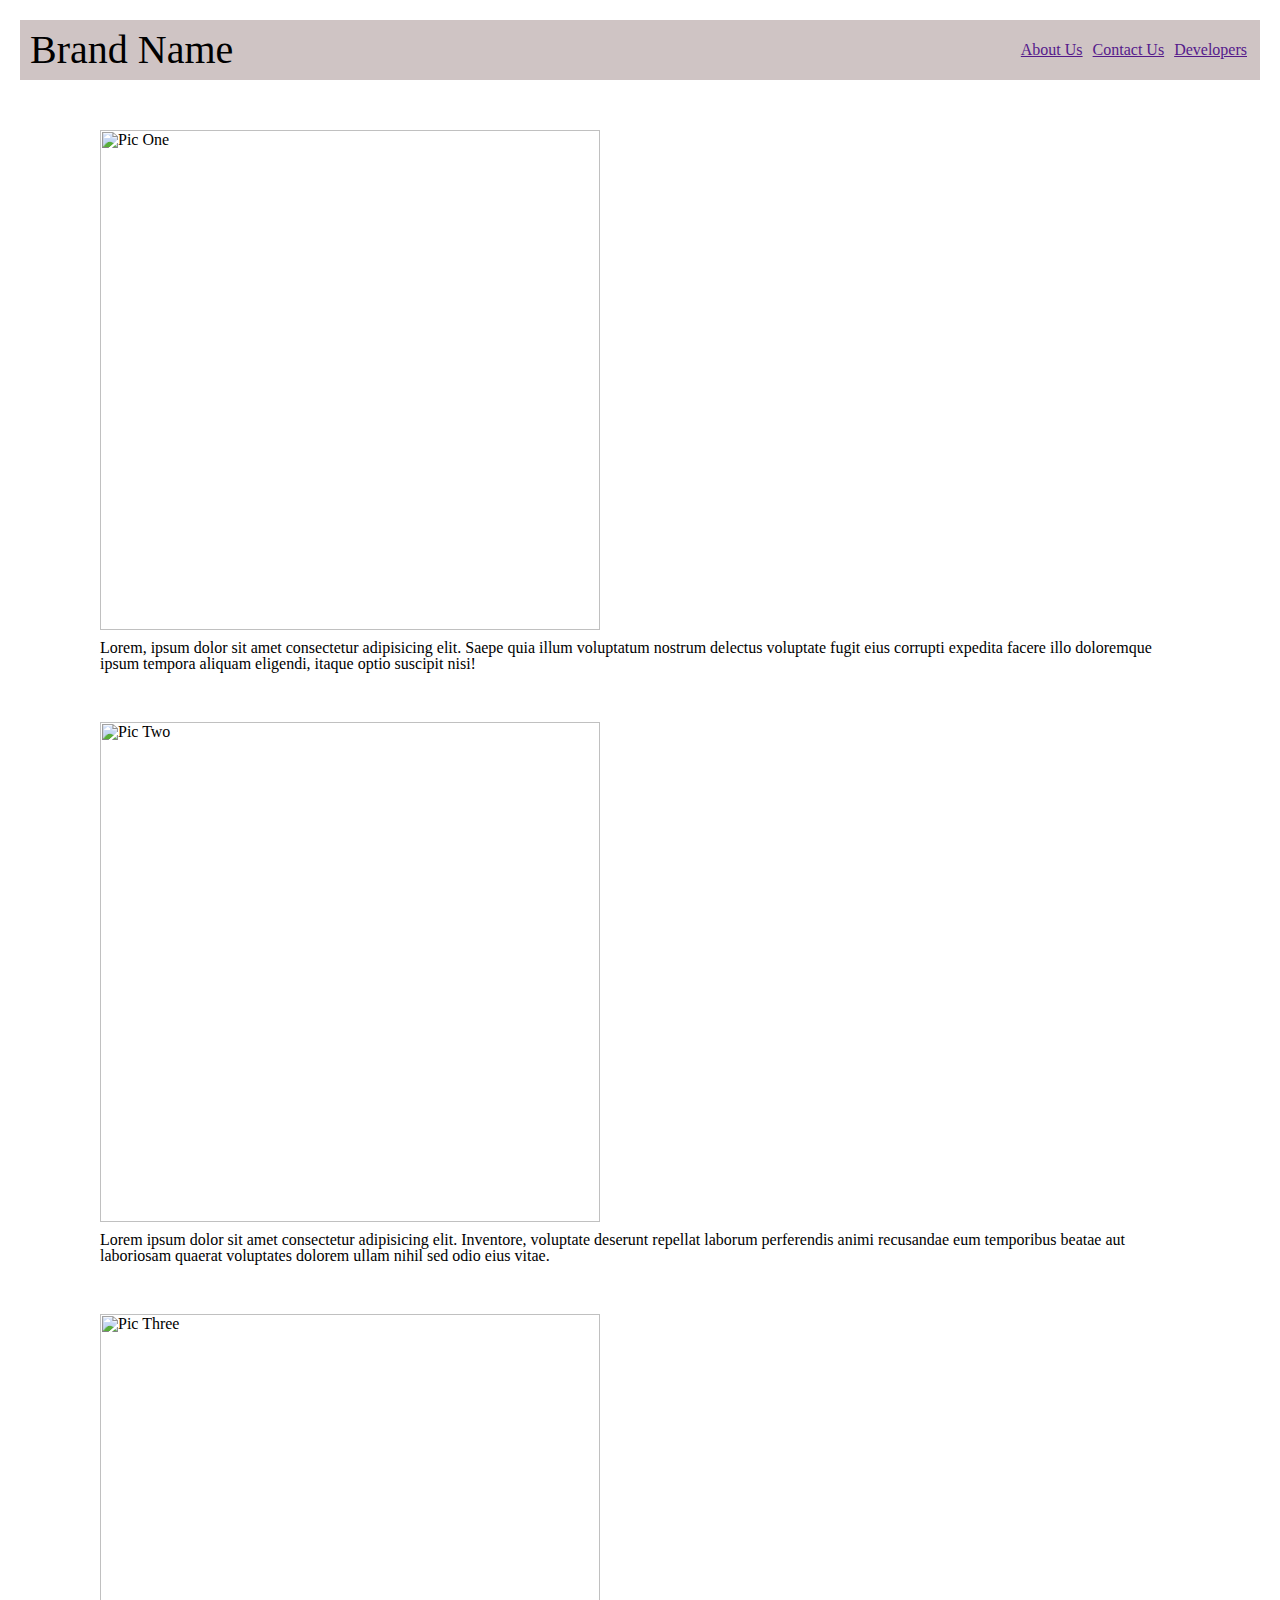
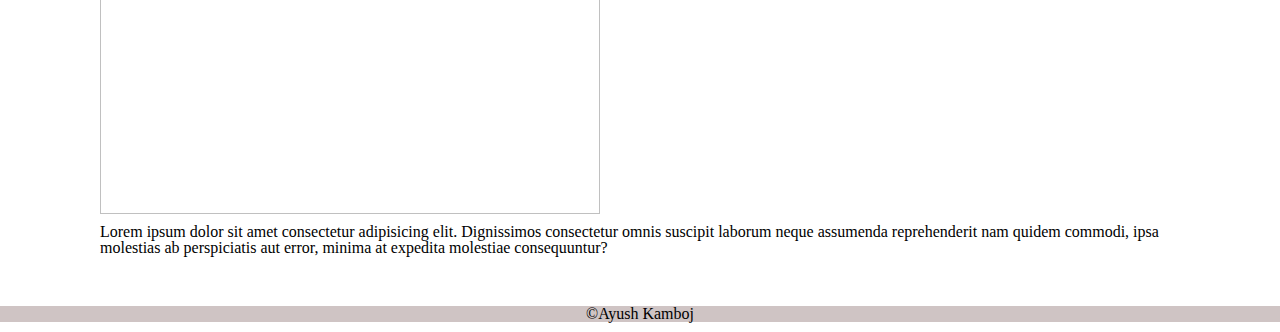
==== block-BHaaba/index.html @ 86ba07e4 "Float positioning" ====
<!-- ### Exercise 2

1. Create a simple page having a header, main content, and a footer.

2. Inside the header keep the brand name to the left and all the navigation to the right.

3. Inside the main content crate three columns. In each column take one image and a paragraph below the image.
4. Using float is necessary. -->


<html>
    <head>
        <title>Alignment using float</title>
        <link rel="stylesheet" href="index.css">
    </head>
    <body>
        <header>
            <h1>Brand Name</h1>
            <nav>
                <a href="">About Us</a>
                <a href="">Contact Us</a>
                <a href="">Developers</a>
            </nav>
        </header>
        <main>
            <div class="div one">
                <img src="https://images.unsplash.com/photo-1586114438723-719979345e8a?ixlib=rb-1.2.1&ixid=eyJhcHBfaWQiOjEyMDd9&auto=format&fit=crop&w=1350&q=80" alt="Pic One" width="500px">
                <p>Lorem, ipsum dolor sit amet consectetur adipisicing elit. Saepe quia illum voluptatum nostrum delectus voluptate fugit eius corrupti expedita facere illo doloremque ipsum tempora aliquam eligendi, itaque optio suscipit nisi!</p>
            </div>
            <div class="div two">
                <img src="https://images.unsplash.com/photo-1585979169399-4b6836161f36?ixlib=rb-1.2.1&ixid=eyJhcHBfaWQiOjEyMDd9&auto=format&fit=crop&w=1350&q=80" alt="Pic Two" width="500px">
                <p>Lorem ipsum dolor sit amet consectetur adipisicing elit. Inventore, voluptate deserunt repellat laborum perferendis animi recusandae eum temporibus beatae aut laboriosam quaerat voluptates dolorem ullam nihil sed odio eius vitae.</p>
            </div>
            <div class="div three">
                <img src="https://images.unsplash.com/photo-1598450526484-79e02059c299?ixlib=rb-1.2.1&ixid=eyJhcHBfaWQiOjEyMDd9&auto=format&fit=crop&w=667&q=80" alt="Pic Three" width="500px">
                <p>Lorem ipsum dolor sit amet consectetur adipisicing elit. Dignissimos consectetur omnis suscipit laborum neque assumenda reprehenderit nam quidem commodi, ipsa molestias ab perspiciatis aut error, minima at expedita molestiae consequuntur?</p>
            </div>
        </main>
        <footer>
            <p>&copy;Ayush Kamboj</p>
        </footer>
    </body>
</html>
---- block-BHaaba/index.css ----
html, body, div, span, applet, object, iframe,
h1, h2, h3, h4, h5, h6, p, blockquote, pre,
a, abbr, acronym, address, big, cite, code,
del, dfn, em, img, ins, kbd, q, s, samp,
small, strike, strong, sub, sup, tt, var,
b, u, i, center,
dl, dt, dd, ol, ul, li,
fieldset, form, label, legend,
table, caption, tbody, tfoot, thead, tr, th, td,
article, aside, canvas, details, embed, 
figure, figcaption, footer, header, hgroup, 
menu, nav, output, ruby, section, summary,
time, mark, audio, video {
	margin: 0;
	padding: 0;
	border: 0;
	font-size: 100%;
	font: inherit;
	vertical-align: baseline;
}
/* HTML5 display-role reset for older browsers */
article, aside, details, figcaption, figure, 
footer, header, hgroup, menu, nav, section {
	display: block;
}
body {
	line-height: 1;
}
ol, ul {
	list-style: none;
}
blockquote, q {
	quotes: none;
}
blockquote:before, blockquote:after,
q:before, q:after {
	content: '';
	content: none;
}
table {
	border-collapse: collapse;
	border-spacing: 0;
}

/* Custom Styles */

header{
    margin: 20px ;
    padding: 10px;
    overflow: auto;
    background-color: rgb(207, 196, 196);
}

h1{
    float: left;
    font-size: 40px;
}
nav{
    padding-top: 12px;
    float: right;
}

a{
    margin: 0 3px;
}

.div{
    margin: 50px 100px;
}
p{
    margin: 10px 0;
}

footer{
    text-align: center;
    background-color: rgb(207, 196, 196);

}
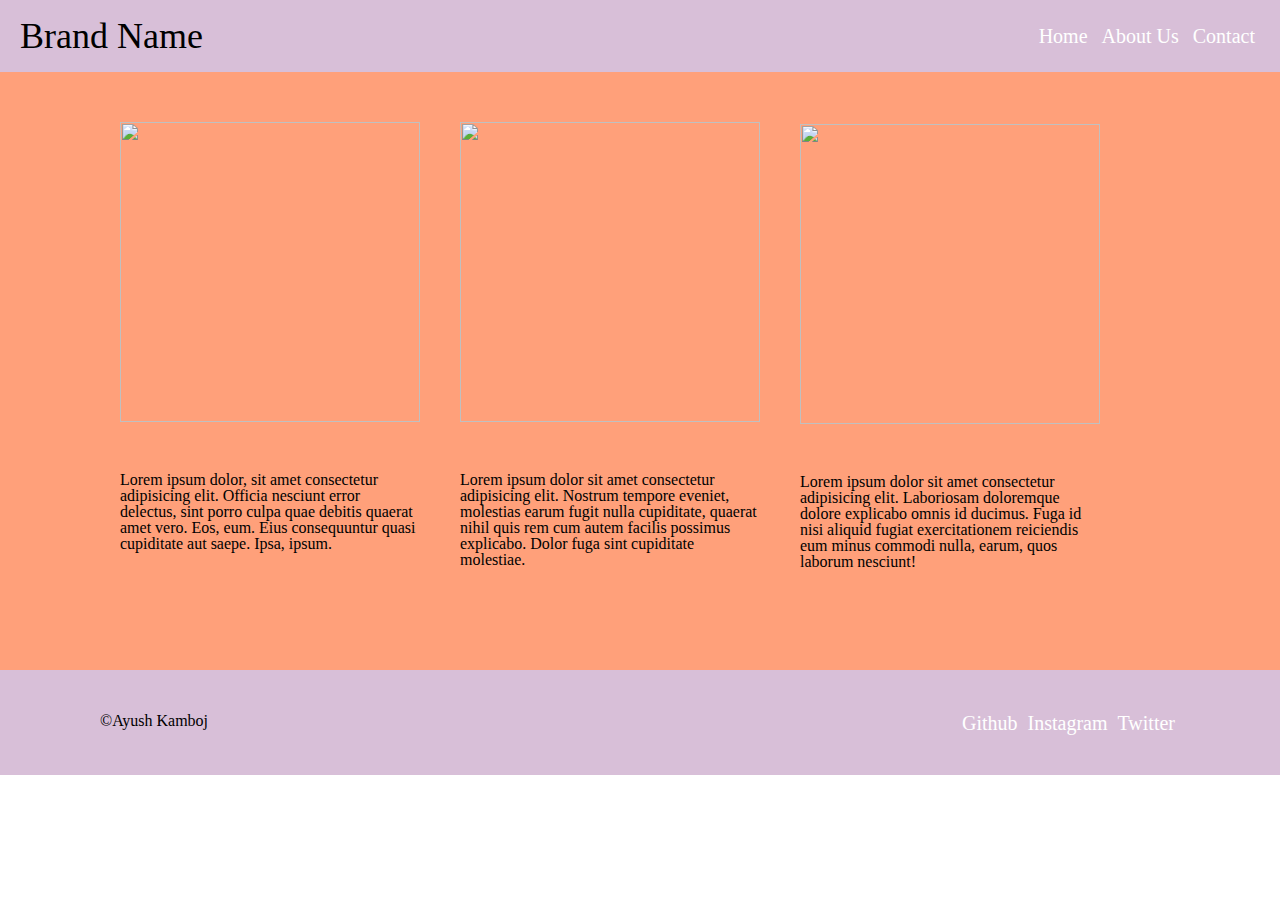
==== commit 88f8d92e: "Improved version" ====
--- a/block-BHaaba/index.html
+++ b/block-BHaaba/index.html
@@ -15,29 +15,43 @@
     </head>
     <body>
         <header>
-            <h1>Brand Name</h1>
-            <nav>
-                <a href="">About Us</a>
-                <a href="">Contact Us</a>
-                <a href="">Developers</a>
-            </nav>
+            <div class="clearfix">
+                <h1 class="heading">Brand Name</h1>
+                <nav class="nav">
+                    <a href="">Home</a>
+                    <a href="">About Us</a>
+                    <a href="">Contact</a>
+                </nav>
+            </div>
         </header>
+
         <main>
-            <div class="div one">
-                <img src="https://images.unsplash.com/photo-1586114438723-719979345e8a?ixlib=rb-1.2.1&ixid=eyJhcHBfaWQiOjEyMDd9&auto=format&fit=crop&w=1350&q=80" alt="Pic One" width="500px">
-                <p>Lorem, ipsum dolor sit amet consectetur adipisicing elit. Saepe quia illum voluptatum nostrum delectus voluptate fugit eius corrupti expedita facere illo doloremque ipsum tempora aliquam eligendi, itaque optio suscipit nisi!</p>
-            </div>
-            <div class="div two">
-                <img src="https://images.unsplash.com/photo-1585979169399-4b6836161f36?ixlib=rb-1.2.1&ixid=eyJhcHBfaWQiOjEyMDd9&auto=format&fit=crop&w=1350&q=80" alt="Pic Two" width="500px">
-                <p>Lorem ipsum dolor sit amet consectetur adipisicing elit. Inventore, voluptate deserunt repellat laborum perferendis animi recusandae eum temporibus beatae aut laboriosam quaerat voluptates dolorem ullam nihil sed odio eius vitae.</p>
-            </div>
-            <div class="div three">
-                <img src="https://images.unsplash.com/photo-1598450526484-79e02059c299?ixlib=rb-1.2.1&ixid=eyJhcHBfaWQiOjEyMDd9&auto=format&fit=crop&w=667&q=80" alt="Pic Three" width="500px">
-                <p>Lorem ipsum dolor sit amet consectetur adipisicing elit. Dignissimos consectetur omnis suscipit laborum neque assumenda reprehenderit nam quidem commodi, ipsa molestias ab perspiciatis aut error, minima at expedita molestiae consequuntur?</p>
+            <div class="bg-wrapper">
+                <div class="container clearfix">
+                    <div class="div-img">
+                        <img src="https://images.unsplash.com/photo-1601753657684-cefd5aa6f284?ixlib=rb-1.2.1&ixid=eyJhcHBfaWQiOjEyMDd9&auto=format&fit=crop&w=750&q=80" alt="">
+                        <p>Lorem ipsum dolor, sit amet consectetur adipisicing elit. Officia nesciunt error delectus, sint porro culpa quae debitis quaerat amet vero. Eos, eum. Eius consequuntur quasi cupiditate aut saepe. Ipsa, ipsum.</p>
+                    </div>
+                    <div class="div-img">
+                        <img src="https://images.unsplash.com/photo-1601753657684-cefd5aa6f284?ixlib=rb-1.2.1&ixid=eyJhcHBfaWQiOjEyMDd9&auto=format&fit=crop&w=750&q=80" alt="">
+                        <p>Lorem ipsum dolor sit amet consectetur adipisicing elit. Nostrum tempore eveniet, molestias earum fugit nulla cupiditate, quaerat nihil quis rem cum autem facilis possimus explicabo. Dolor fuga sint cupiditate molestiae.</p>
+                    </div>
+                    <div class="div-img">
+                        <img src="https://images.unsplash.com/photo-1601753657684-cefd5aa6f284?ixlib=rb-1.2.1&ixid=eyJhcHBfaWQiOjEyMDd9&auto=format&fit=crop&w=750&q=80" alt="">
+                        <p>Lorem ipsum dolor sit amet consectetur adipisicing elit. Laboriosam doloremque dolore explicabo omnis id ducimus. Fuga id nisi aliquid fugiat exercitationem reiciendis eum minus commodi nulla, earum, quos laborum nesciunt!</p>
+                    </div>
+                </div>
             </div>
         </main>
-        <footer>
-            <p>&copy;Ayush Kamboj</p>
+        <footer class="clearfix">
+            <div class="container">
+                <p>&copy;Ayush Kamboj</p>
+                <nav>
+                    <a href="">Twitter</a>
+                    <a href="">Instagram</a>
+                    <a href="">Github</a>
+                </nav>
+            </div>
         </footer>
     </body>
 </html>--- a/block-BHaaba/index.css
+++ b/block-BHaaba/index.css
@@ -44,37 +44,72 @@
 
 /* Custom Styles */
 
+
 header{
-    margin: 20px ;
-    padding: 10px;
-    overflow: auto;
-    background-color: rgb(207, 196, 196);
+    background-color: thistle;
+    height: 72px;
+    line-height: 72px;
+    padding: 0 20px;
 }
 
-h1{
+.heading{
+    font-size: 36px;
     float: left;
-    font-size: 40px;
 }
-nav{
-    padding-top: 12px;
+
+.nav{
     float: right;
 }
 
 a{
-    margin: 0 3px;
+    margin: 0 5px;
+    color: white;
+    text-decoration: none;
+    font-size: 20px;
 }
 
-.div{
-    margin: 50px 100px;
+/* Clearfix class */
+.clearfix::before, .clearfix::after{
+    content: "";
+    display: table;
 }
-p{
-    margin: 10px 0;
+
+.clearfix::after{
+    clear: both;
+}
+
+img{
+    width: 300px;
+}
+
+.div-img{
+    float: left;
+    margin: 50px 20px;
+}
+ 
+ .div-img p{
+    width: 300px;
+    margin: 50px 0;
+}
+
+.container{
+    margin:0 100px;
+    
+}
+
+.bg-wrapper{
+    background: lightsalmon;
 }
 
 footer{
-    text-align: center;
-    background-color: rgb(207, 196, 196);
-
+    background-color: thistle;
+    padding: 42.5px 0;
 }
 
+footer p{
+    float: left;
+}
 
+footer a{
+    float: right;
+}